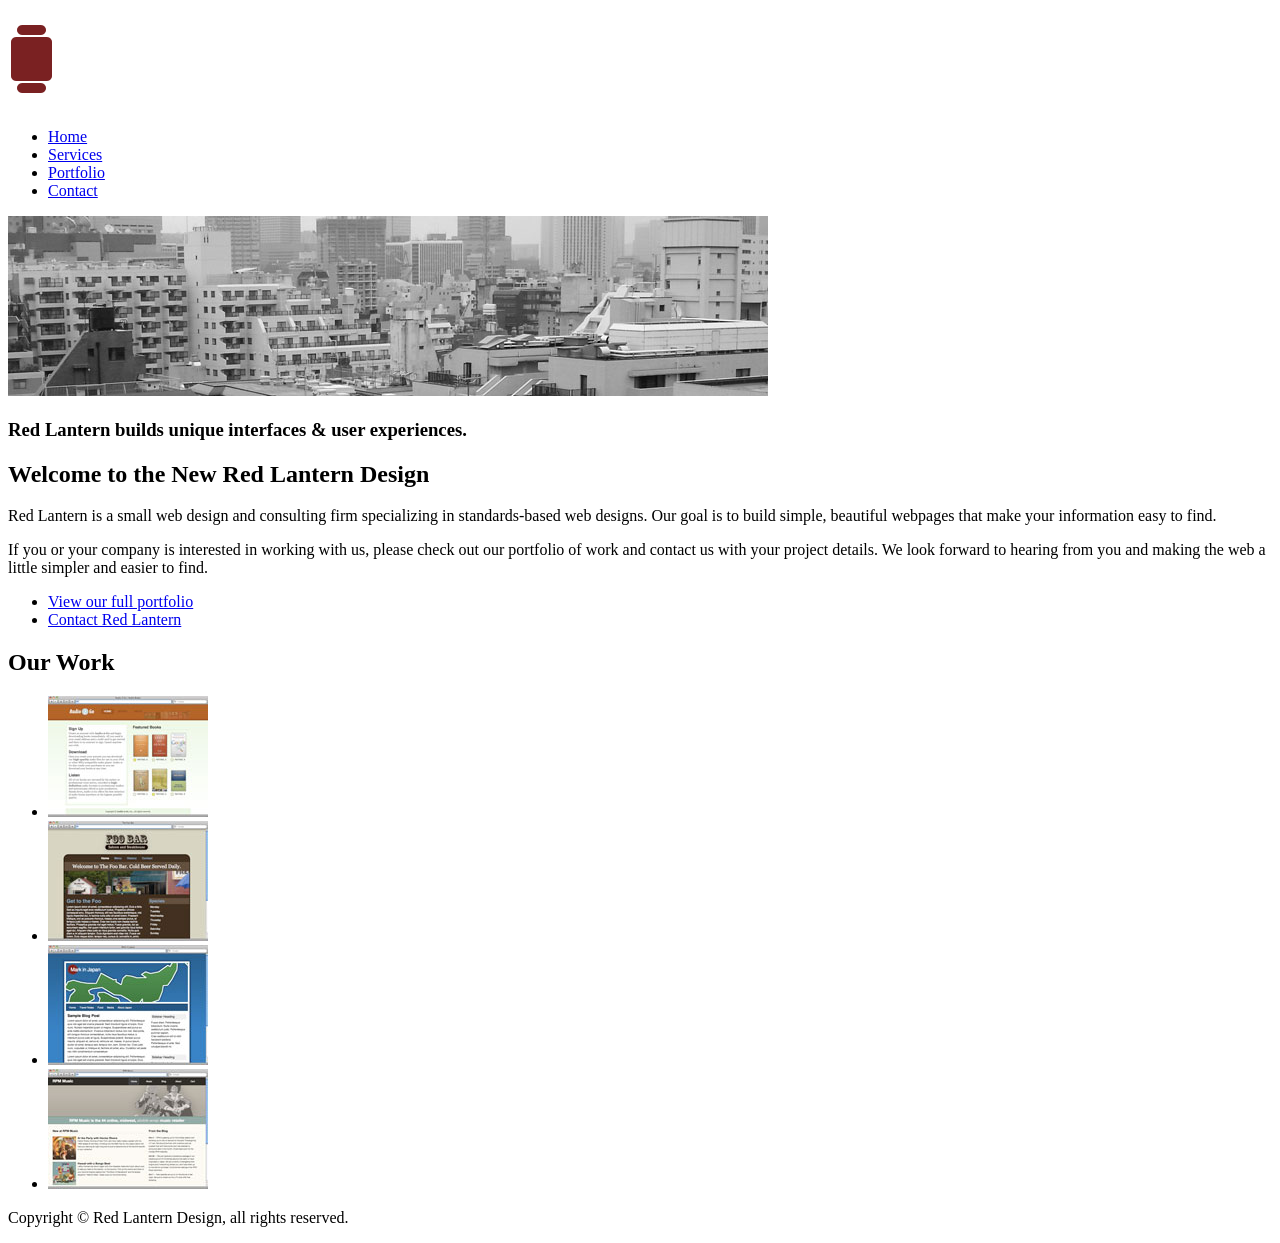
==== index.html @ 4dc17f9f "Create index.html" ====
<!DOCTYPE html>
<html>

<head>
  <title>Red Lantern Design</title>
  <meta charset="UTF-8">
  <meta name="viewport" content="width=device-width, initial-scale=1.0">
  <meta http-equiv="X-UA-Compatible" content="ie=edge">
  <link rel="stylesheet" href="../css/style.css" type="text/css" />
</head>

<body>
  <header id="masthead">
    <h1><img alt="Red Lantern logo" src="../images/rl_logo.png" /></h1>
    <ul id="nav">
      <li><a class="active" title="Red Lantern home" href="index.html">Home</a></li>
      <li><a title="Design services" href="services.html">Services</a></li>
      <li><a title="Our work" href="portfolio.html">Portfolio</a></li>
      <li><a title="Contact Red Lantern" href="contact.html">Contact</a></li>
    </ul>
  </header>
  <article id="mainContent">
    <section id="titleBar">
        <img alt="tokyo buildings" src="../images/tokyo.jpg" />
      <h1>Red Lantern builds unique interfaces <span class="amp">&amp;</span> user experiences.</h1>
    </section>
    <section id="content">
      <h2>Welcome to the New Red Lantern Design</h2>
      <p>Red Lantern is a small web design and consulting firm specializing in standards-based web designs. Our goal is to build simple, beautiful webpages that make your information easy to find.</p>
      <p>If you or your company is interested in working with us, please check out our portfolio of work and contact us with your project details. We look forward to hearing from you and making the web a little simpler and easier to find.</p>
      <ul id="link-list">
        <li><a title="View our portfolio" href="#">View our full portfolio</a></li>
        <li><a title="Contact Red Lantern" href="#">Contact Red Lantern</a></li>
      </ul>
    </section>
    <section id="sidebar">
      <h2>Our Work</h2>
      <ul class="work-list">
        <li><img src="../images/a2g.jpg" alt="comp0" /></li>
        <li><img src="../images/foobar.jpg" alt="comp1" /></li>
        <li><img src="../images/markinjapan.jpg" alt="comp2" /></li>
        <li><img src="../images/rpm.jpg" alt="comp3" /></li>
      </ul>
    </section>
  </article>
  <footer id="footer">
    <p>Copyright &copy; Red Lantern Design, all rights reserved.</p>
  </footer>
</body>

</html>
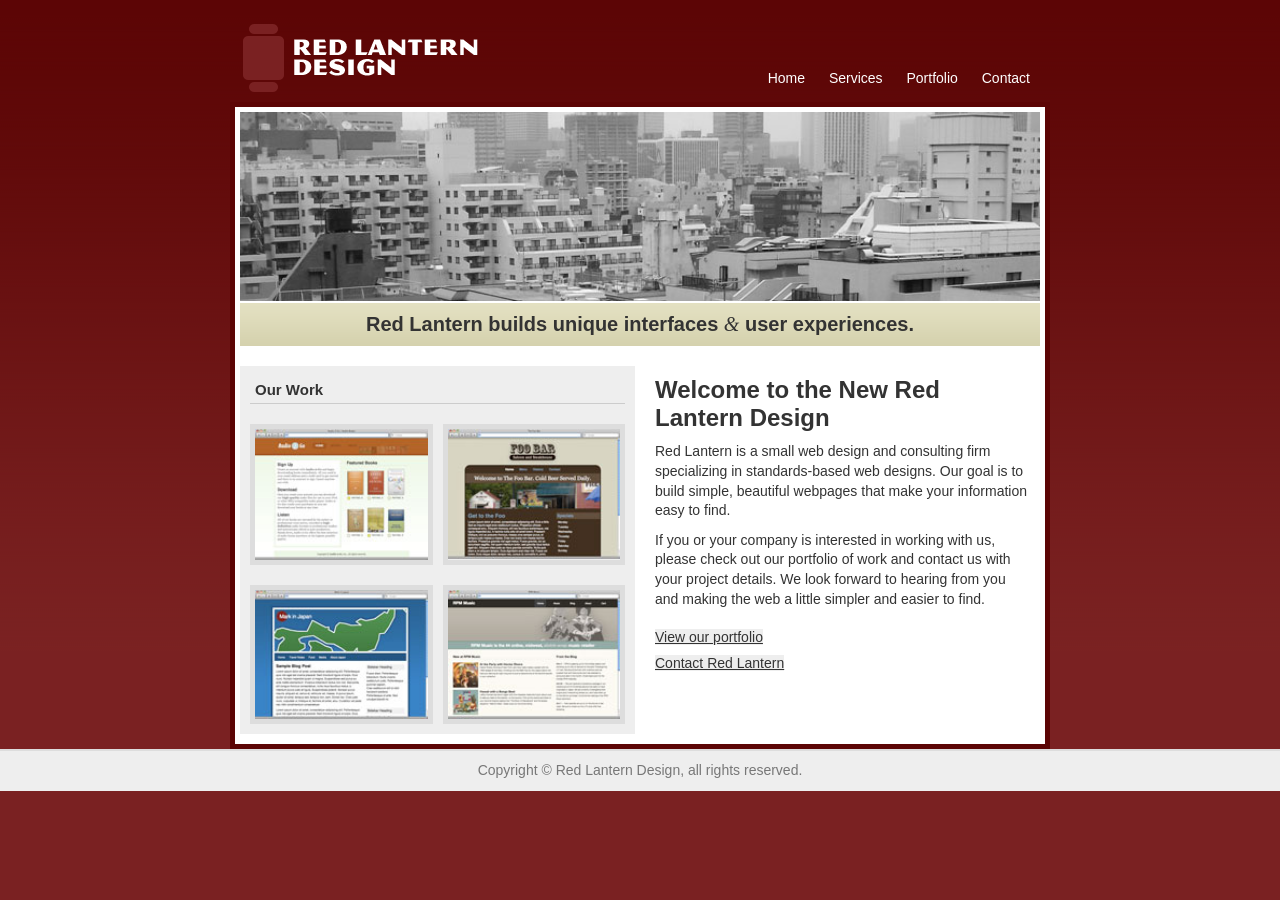
==== commit 4aa3f3b2: "Update image paths and navigation links in index.html" ====
--- a/index.html
+++ b/index.html
@@ -1,45 +1,45 @@
 <!DOCTYPE html>
-<html>
+<html lang="en">
 
 <head>
   <title>Red Lantern Design</title>
   <meta charset="UTF-8">
   <meta name="viewport" content="width=device-width, initial-scale=1.0">
   <meta http-equiv="X-UA-Compatible" content="ie=edge">
-  <link rel="stylesheet" href="../css/style.css" type="text/css" />
+  <link rel="stylesheet" href="css/style.css" type="text/css" />
 </head>
 
 <body>
   <header id="masthead">
-    <h1><img alt="Red Lantern logo" src="../images/rl_logo.png" /></h1>
+    <h1><img alt="Red Lantern logo" src="images/rl_logo.png" /></h1>
     <ul id="nav">
       <li><a class="active" title="Red Lantern home" href="index.html">Home</a></li>
-      <li><a title="Design services" href="services.html">Services</a></li>
-      <li><a title="Our work" href="portfolio.html">Portfolio</a></li>
-      <li><a title="Contact Red Lantern" href="contact.html">Contact</a></li>
+      <li><a title="Design services" href="#content">Services</a></li>
+      <li><a title="Our work" href="#sidebar">Portfolio</a></li>
+      <li><a title="Contact Red Lantern" href="#contact">Contact</a></li>
     </ul>
   </header>
   <article id="mainContent">
     <section id="titleBar">
-        <img alt="tokyo buildings" src="../images/tokyo.jpg" />
+        <img alt="tokyo buildings" src="images/tokyo.jpg" />
       <h1>Red Lantern builds unique interfaces <span class="amp">&amp;</span> user experiences.</h1>
     </section>
     <section id="content">
       <h2>Welcome to the New Red Lantern Design</h2>
       <p>Red Lantern is a small web design and consulting firm specializing in standards-based web designs. Our goal is to build simple, beautiful webpages that make your information easy to find.</p>
-      <p>If you or your company is interested in working with us, please check out our portfolio of work and contact us with your project details. We look forward to hearing from you and making the web a little simpler and easier to find.</p>
+      <p id="contact">If you or your company is interested in working with us, please check out our portfolio of work and contact us with your project details. We look forward to hearing from you and making the web a little simpler and easier to find.</p>
       <ul id="link-list">
-        <li><a title="View our portfolio" href="#">View our full portfolio</a></li>
-        <li><a title="Contact Red Lantern" href="#">Contact Red Lantern</a></li>
+        <li><a title="View our portfolio" href="#sidebar">View our portfolio</a></li>
+        <li><a title="Contact Red Lantern" href="#contact">Contact Red Lantern</a></li>
       </ul>
     </section>
     <section id="sidebar">
       <h2>Our Work</h2>
       <ul class="work-list">
-        <li><img src="../images/a2g.jpg" alt="comp0" /></li>
-        <li><img src="../images/foobar.jpg" alt="comp1" /></li>
-        <li><img src="../images/markinjapan.jpg" alt="comp2" /></li>
-        <li><img src="../images/rpm.jpg" alt="comp3" /></li>
+        <li><img src="images/a2g.jpg" alt="comp0" /></li>
+        <li><img src="images/foobar.jpg" alt="comp1" /></li>
+        <li><img src="images/markinjapan.jpg" alt="comp2" /></li>
+        <li><img src="images/rpm.jpg" alt="comp3" /></li>
       </ul>
     </section>
   </article>
--- a/css/style.css
+++ b/css/style.css
@@ -0,0 +1,36 @@
+body { margin: 0; width: 100%; padding: 0; background: #7a2122 url('../images/body_bg.gif') repeat-x top; font-family: Helvetica, sans-serif; font-size: 62.5%; color: #333; }
+h1, h2, p, ul, li { margin: 0; padding: 0; }
+p { font-size: 1.4em; line-height: 1.4em; }
+ul { list-style-type: none; }
+a:link { color: #333; background: #eee; }
+a:visited { color: #ff0000; background: #eee; }
+span.amp { font-family: Baskerville, "Goudy Old Style", "Palatino", "Book Antiqua", serif; font-weight: normal; font-style: italic; }
+#masthead { display: flow-root; margin: 20px auto 0; width: min(800px, calc(100% - 32px)); color: #fff; }
+#masthead h1 { float: left; }
+#masthead h1 img { max-width: 100%; height: auto; }
+#nav { float: right; margin: 50px 10px 0 0; font-size: 1.4em; }
+#nav li { display: inline; margin: 0 0 0 20px; }
+#nav li a { color: #fff; text-decoration: none; background: none; }
+#mainContent { display: flow-root; box-sizing: border-box; clear: both; margin: 0 auto; padding: 5px; width: min(820px, 100%); background: #fff; border: 5px solid #5c0505; }
+#titleBar img { width: 100%; }
+#titleBar h1 { font-size: 2em; margin: 0; padding: 10px; text-align: center; background: url('../images/tagline_bg.gif') repeat-x; }
+#content, #sidebar { width: 375px; min-height: 340px; margin: 20px 0 5px; padding: 10px; }
+#content { float: right; background: #fff; }
+#content h2 { font-size: 2.4em; margin: 0 0 10px; }
+#content p { margin: 0 0 10px; }
+#link-list { margin: 20px 0 0; font-size: 1.4em; }
+#link-list li { margin: 0 0 10px; }
+#sidebar { display: flow-root; background: #eee; }
+#sidebar h2 { font-weight: bold; border-bottom: 1px solid #ccc; margin: 0 0 20px; padding: 5px; }
+.work-list { display: grid; grid-template-columns: repeat(2, minmax(0, 1fr)); gap: 20px 10px; }
+.work-list li { border: 5px solid #ddd; }
+.work-list img { display: block; width: 100%; height: auto; }
+#footer { clear: both; background: #eee; padding: 10px; border-top: 2px solid #ddd; text-align: center; color: #777; }
+a:focus-visible { outline: 2px solid currentColor; outline-offset: 4px; }
+@media (max-width: 840px) {
+  #masthead { margin-bottom: 16px; }
+  #masthead h1, #nav, #content { float: none; }
+  #nav { display: flex; flex-wrap: wrap; gap: 12px 20px; margin: 20px 0 0; }
+  #nav li { margin: 0; }
+  #content, #sidebar { box-sizing: border-box; width: 100%; min-height: 0; }
+}
